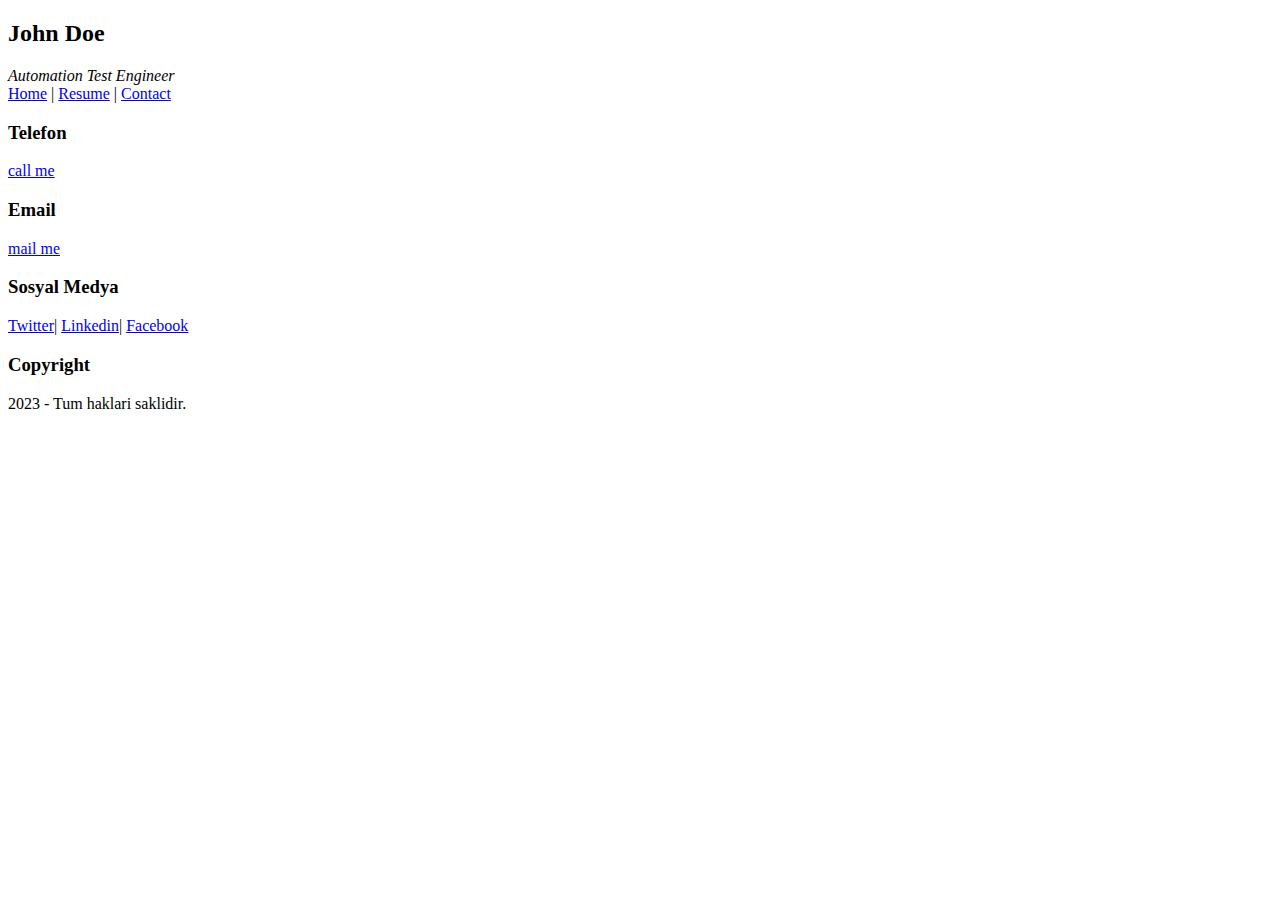
==== contact.html @ fafbd0c8 "V2" ====
<!DOCTYPE html>
<html lang="en">
  <head>
    <meta charset="UTF-8" />
    <meta name="viewport" content="width=device-width, initial-scale=1.0" />
    <title>Contact</title>
  </head>
  <body>
    <div class="header">
      <div class="title">
        <h2>John Doe</h2>
        <i>Automation Test Engineer</i>
      </div>
      <div class="menu">
        <a href="index.html">Home</a>
        |
        <a href="resume.html">Resume</a>
        |
        <a href="contact.html">Contact</a>
      </div>
    </div>
    <div class="content"></div>
    <div class="footer">
      <div>
        <h3>Telefon</h3>
        <a href="tel:+905355555555">call me</a>
      </div>
      <div>
        <h3>Email</h3>
        <a href="mailto:johndoe@gmail.com">mail me</a>
      </div>
      <div>
        <h3>Sosyal Medya</h3>

        <a href="https://www.twitter.com" target="_blank">Twitter</a>|
        <a href="https://www.linkedin.com" target="_blank">Linkedin</a>|
        <a href="https://www.facebook.com" target="_blank">Facebook</a>
      </div>
      <div>
        <h3>Copyright</h3>
        <p>2023 - Tum haklari saklidir.</p>
      </div>
    </div>
  </body>
</html>
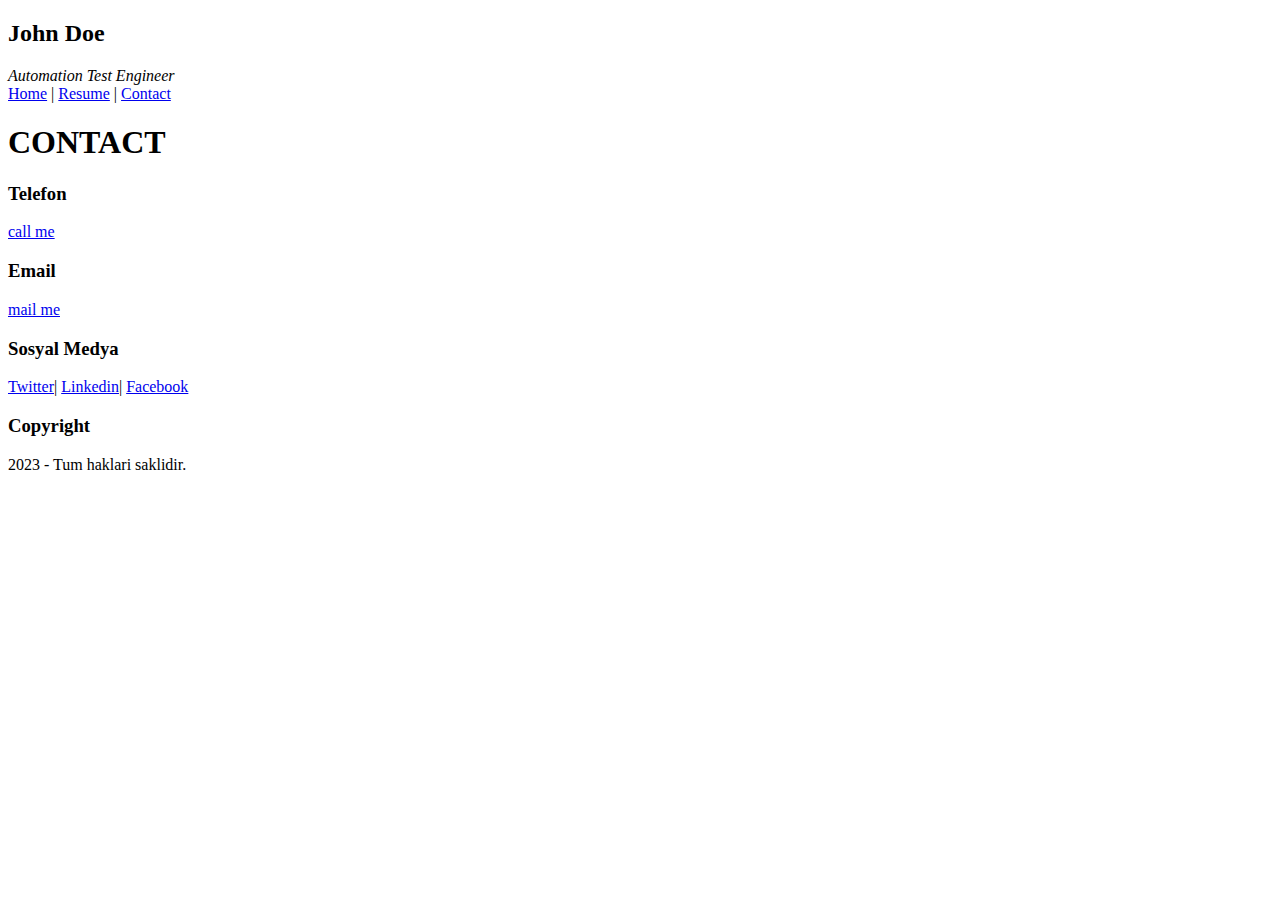
==== commit 0353b666: "V3" ====
--- a/contact.html
+++ b/contact.html
@@ -19,7 +19,14 @@
         <a href="contact.html">Contact</a>
       </div>
     </div>
-    <div class="content"></div>
+    <div class="content">
+      <h1>CONTACT</h1>
+      <div class="section">
+        <div class="card">
+          <div class="left"></div>
+        </div>
+      </div>
+    </div>
     <div class="footer">
       <div>
         <h3>Telefon</h3>
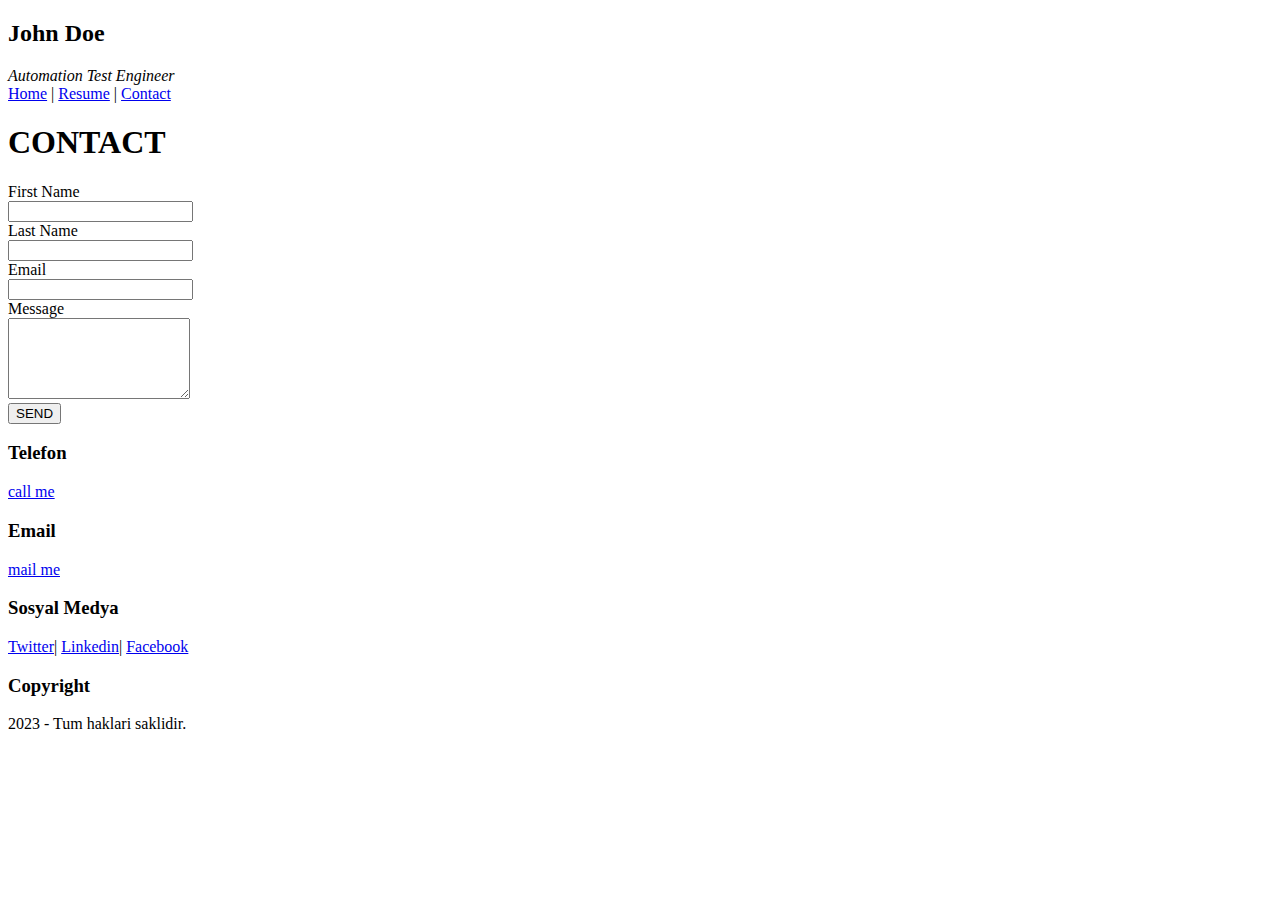
==== commit 238f3cf0: "V4" ====
--- a/contact.html
+++ b/contact.html
@@ -23,7 +23,27 @@
       <h1>CONTACT</h1>
       <div class="section">
         <div class="card">
-          <div class="left"></div>
+          <div class="left">
+            <form action="">
+              <div class="form-row">
+                <div><label for="firstName">First Name</label></div>
+                <input type="text" name="firstName" id="" />
+              </div>
+              <div class="form-row">
+                <div><label for="lastName">Last Name</label></div>
+                <input type="text" name="lastName" id="" />
+              </div>
+              <div class="form-row">
+                <div><label for="email">Email</label></div>
+                <input type="email" name="email" id="" />
+              </div>
+              <div class="form-row">
+                <div><label for="message">Message</label></div>
+                <textarea name="message" id="" cols="20" rows="5"></textarea>
+              </div>
+              <button type="button">SEND</button>
+            </form>
+          </div>
         </div>
       </div>
     </div>
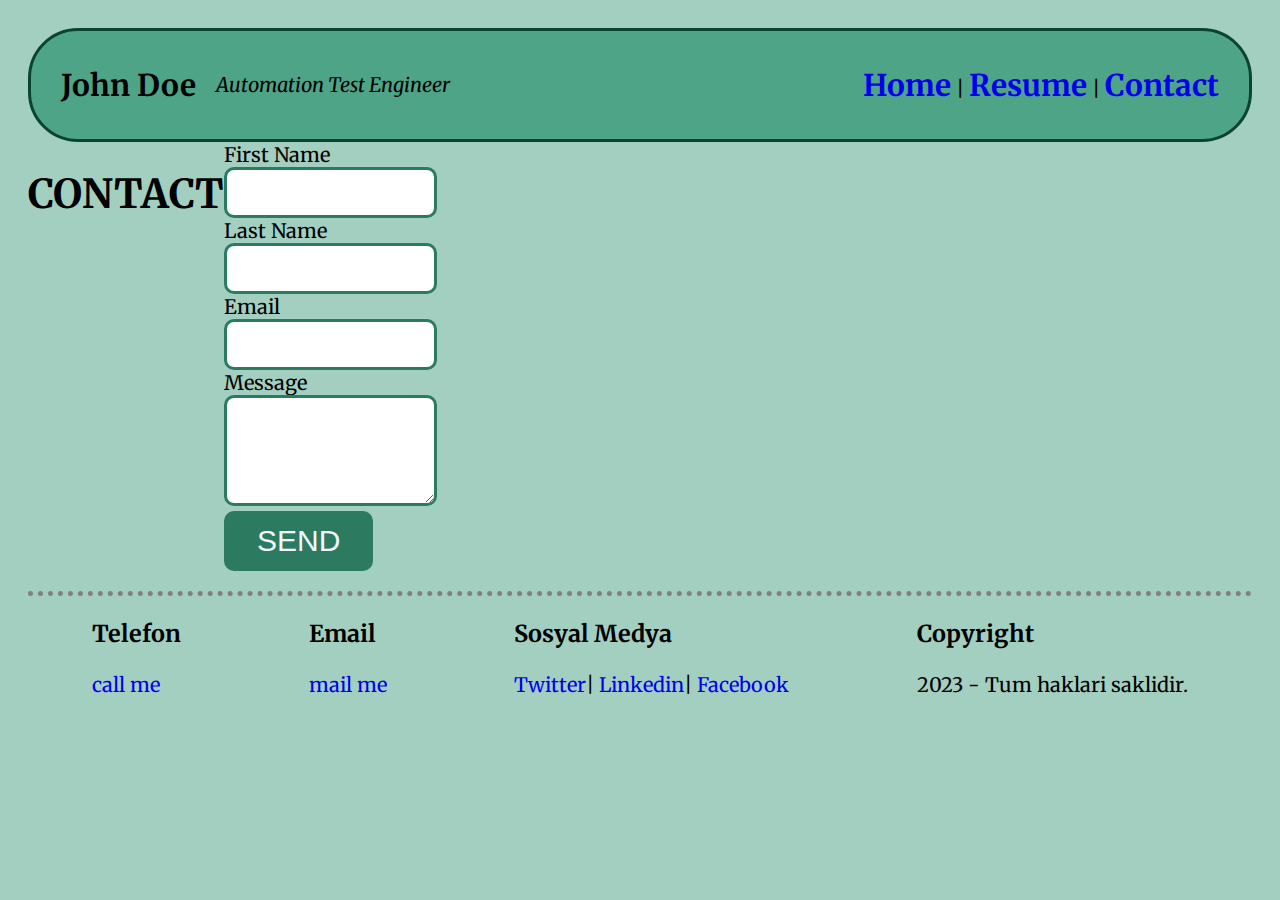
==== commit c74b9423: "V6" ====
--- a/contact.html
+++ b/contact.html
@@ -4,6 +4,7 @@
     <meta charset="UTF-8" />
     <meta name="viewport" content="width=device-width, initial-scale=1.0" />
     <title>Contact</title>
+    <link rel="stylesheet" href="css/style.css" />
   </head>
   <body>
     <div class="header">
--- a/css/style.css
+++ b/css/style.css
@@ -0,0 +1,92 @@
+/* yorum satiri bu sekilde eklenir */
+
+@import url('https://fonts.googleapis.com/css2?family=Merriweather:wght@300;400;700;900&family=Noto+Sans:ital,wght@0,100;0,200;0,300;1,200;1,400;1,500&display=swap');
+
+body{
+
+    font-family: 'Merriweather', serif;
+    padding: 20px;
+    font-size: 20px;
+    background-color: rgb(163, 207, 192);
+}
+
+* {
+    box-sizing:border-box ;
+}
+
+a {
+    text-decoration: none;
+}
+
+input, textarea {
+
+    border: 3px solid rgb(44, 122, 96);;
+    border-radius: 10px;
+    width: 100%;
+    padding: 15px;
+}
+
+button {
+
+    background-color:rgb(44, 122, 96) ;
+    border: 3px solid rgb(44, 122, 96);;
+    border-radius: 10px;
+    color: aliceblue;
+    font-size: 30px;
+    padding: 10px 30px;
+}
+
+.header {
+    display: flex;
+    justify-content: space-between;
+    align-items: center;
+    border: 3px solid rgb(10, 68, 49);
+    border-radius: 50px;
+    padding: 10px 30px;
+    background-color: rgb(78, 164, 135);
+    
+}
+
+.header .title{
+
+    display: flex;
+    align-items:center ;
+    gap: 20px;
+
+}
+
+.footer{
+    display: flex;
+    justify-content: space-around;
+    border-top: 5px dotted gray;
+    margin-top:20px ;
+}
+
+.menu a{
+    font-weight: 700;
+    font-size: 30px;
+}
+
+.content {
+    display: flex;
+    
+}
+
+.content .about {
+    display: flex;
+    align-items: center;
+    padding: 50px;
+    gap: 50px;
+    width: 70%;
+   
+}
+
+.about img {
+    width: 500px;
+    height: 500px;
+    border: 5px solid rgb(10, 68, 49);
+    border-radius: 250px;
+
+
+}
+
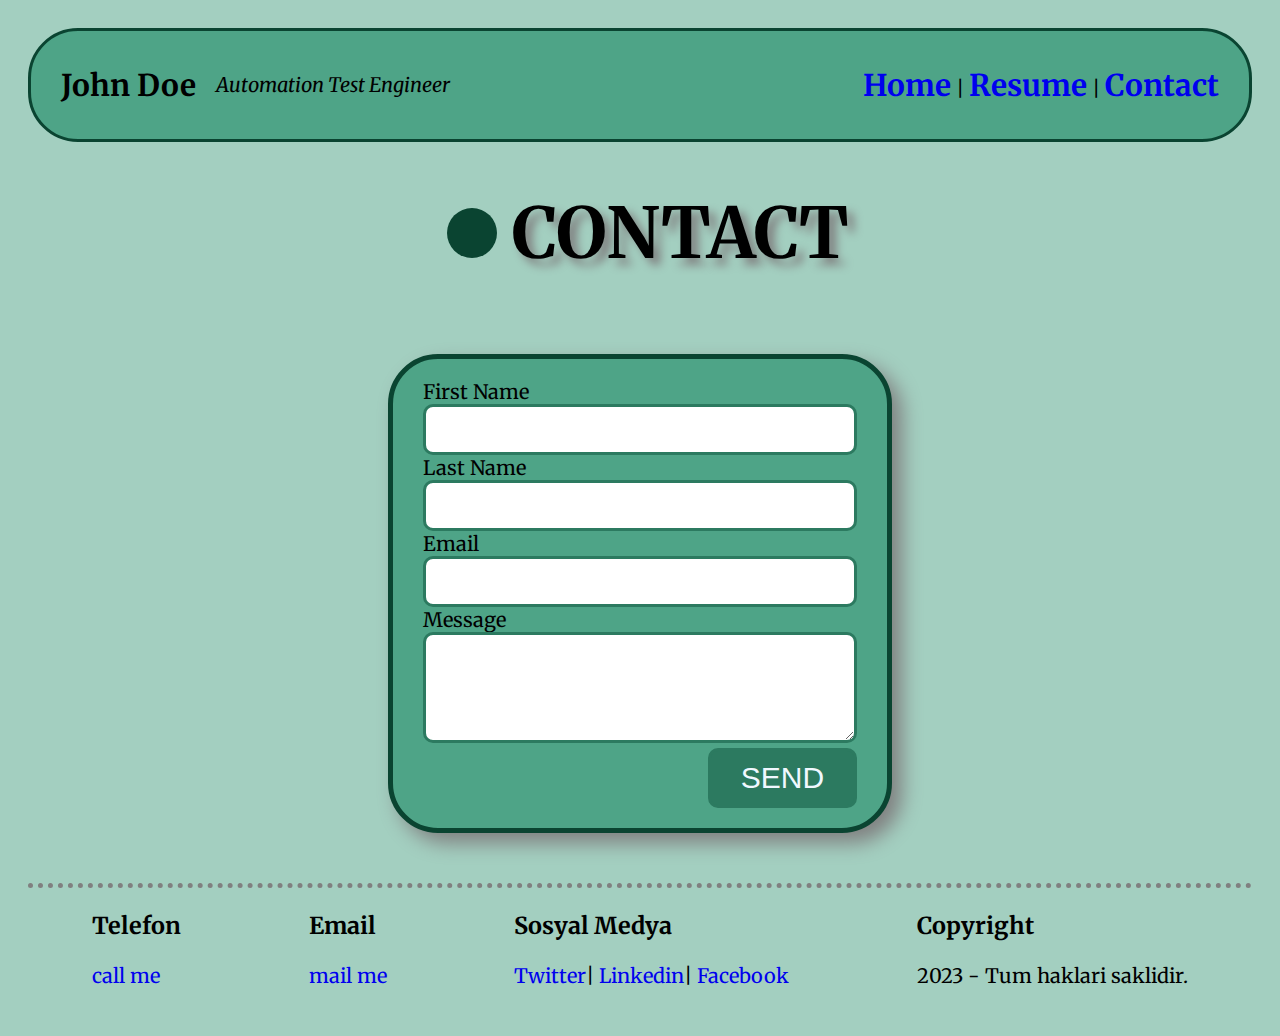
==== commit 21f2211c: "V7" ====
--- a/contact.html
+++ b/contact.html
@@ -21,7 +21,7 @@
       </div>
     </div>
     <div class="content">
-      <h1>CONTACT</h1>
+      <h1><span></span>CONTACT</h1>
       <div class="section">
         <div class="card">
           <div class="left">
@@ -42,7 +42,7 @@
                 <div><label for="message">Message</label></div>
                 <textarea name="message" id="" cols="20" rows="5"></textarea>
               </div>
-              <button type="button">SEND</button>
+              <button type="button" style="margin-left: 285px">SEND</button>
             </form>
           </div>
         </div>
--- a/css/style.css
+++ b/css/style.css
@@ -69,7 +69,8 @@
 
 .content {
     display: flex;
-    
+    flex-direction: column;
+    align-items: center;
 }
 
 .content .about {
@@ -86,7 +87,62 @@
     height: 500px;
     border: 5px solid rgb(10, 68, 49);
     border-radius: 250px;
-
+    box-shadow: 10px 10px 20px gray;
 
 }
 
+.section {
+    display: flex;
+    flex-direction: column;
+    align-items: center;
+    width: 60%;
+}
+
+.section .card {
+    display: flex;
+    border: 5px solid rgb(10, 68, 49);
+    border-radius: 50px;
+    margin: 30px;
+    padding: 20px 30px;
+    background-color: rgb(78, 164, 135);
+    align-items: center;
+    box-shadow: 10px 10px 20px gray;
+}
+
+.section .card .left {
+    flex: 2;
+}
+.section .card .right {
+    flex: 1;
+}
+
+h1 {
+    text-shadow: 7px 7px 10px gray;
+    font-size: 70px;
+}
+
+.content h1 {
+    display: flex;
+    align-items: center;
+}
+
+.content h1 span {
+    width: 50px;
+    height: 50px;
+    background-color:rgb(10, 68, 49) ;
+    border-radius: 25px;
+    margin: 15px;
+}
+.toolbar {
+    margin-top: 30px;
+}
+
+.toolbar a {
+    background-color: rgb(10, 68, 49) ;
+    color: bisque;
+    width: 100px;
+    height: 100px;
+    padding: 20px;
+    border-radius: 50px;
+    font-size: 15px;
+}